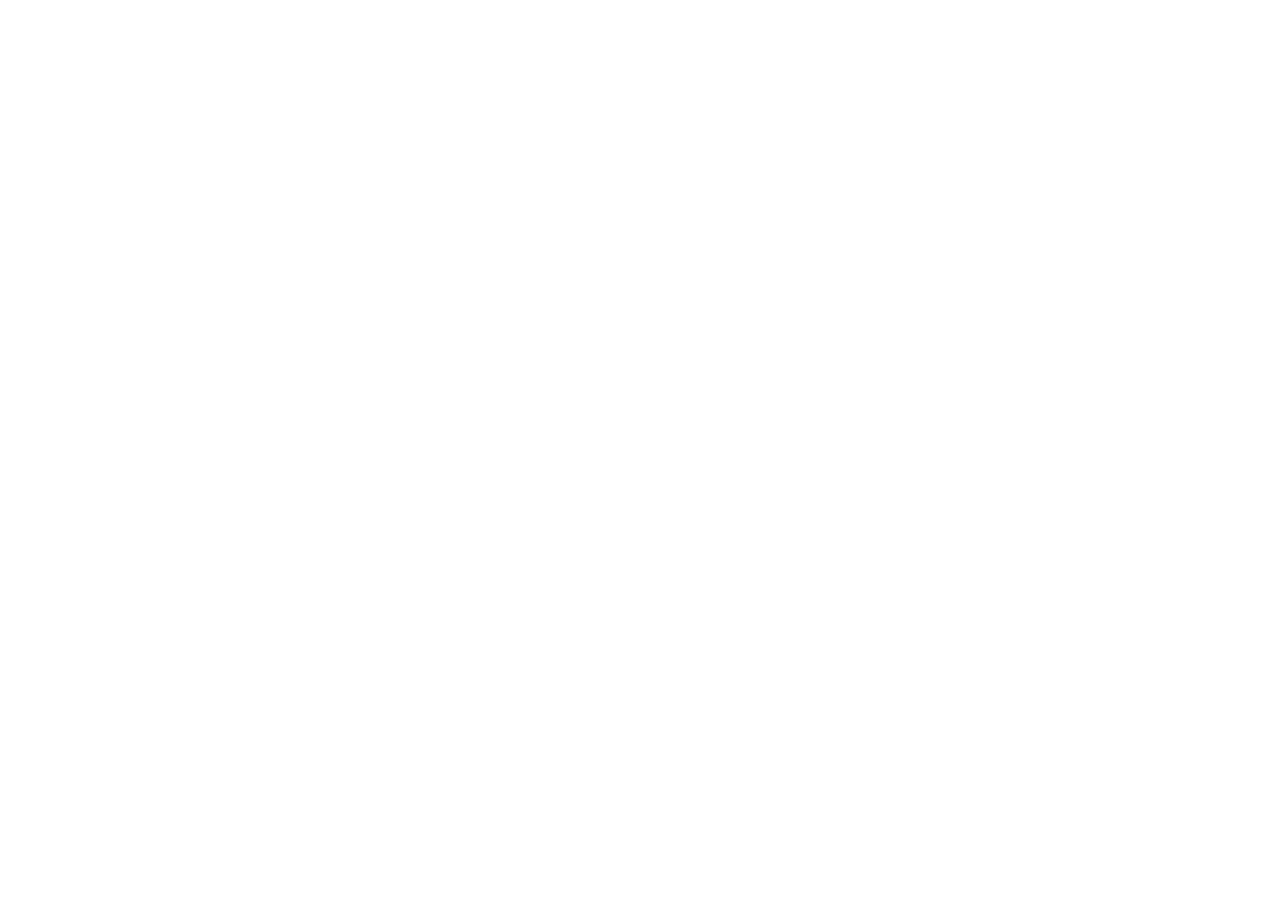
==== customised_birthday_card/index.html @ 48df5773 "starting of the first project" ====
<!DOCTYPE html>
<html lang="en">
<head>
    <meta charset="UTF-8">
    <meta name="viewport" content="width=device-width, initial-scale=1.0">
    <link rel="stylesheet" href="main.css">
    <title>Document</title>
</head>
<body>
    
</body>
</html>
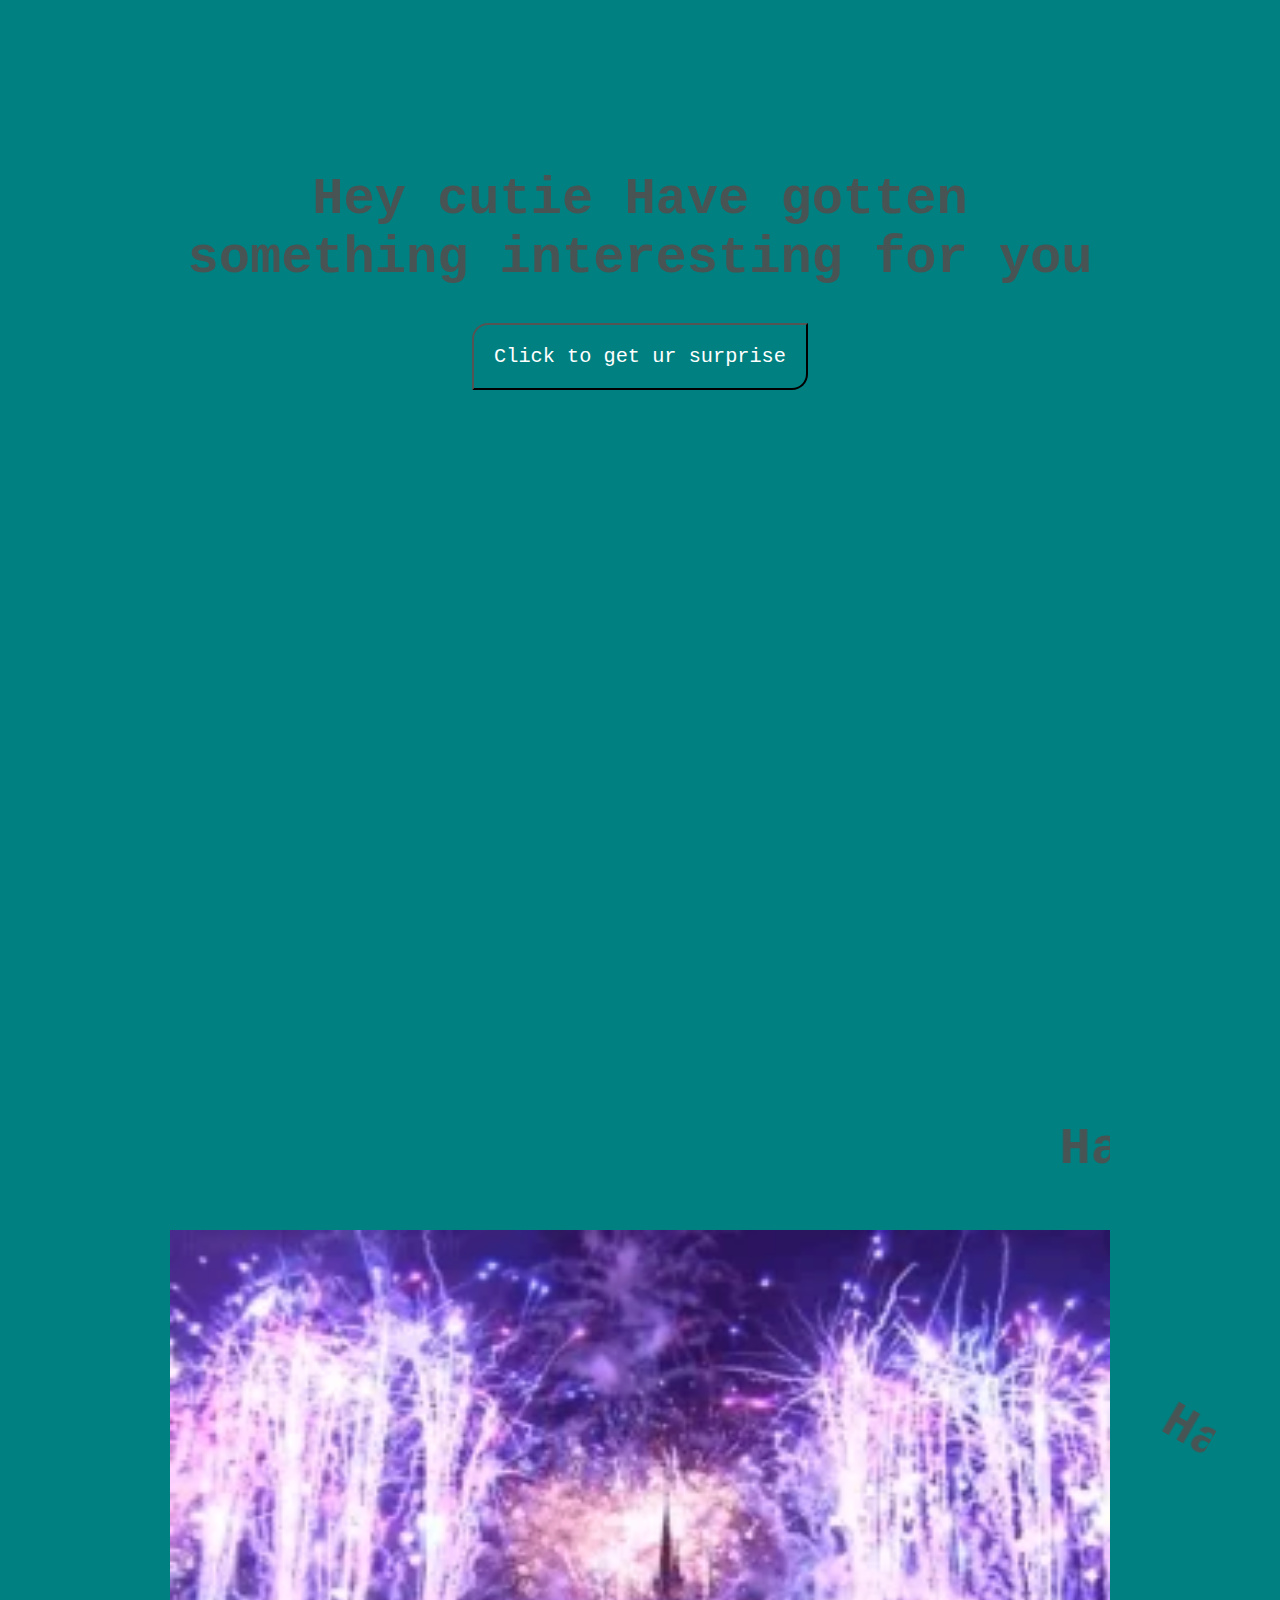
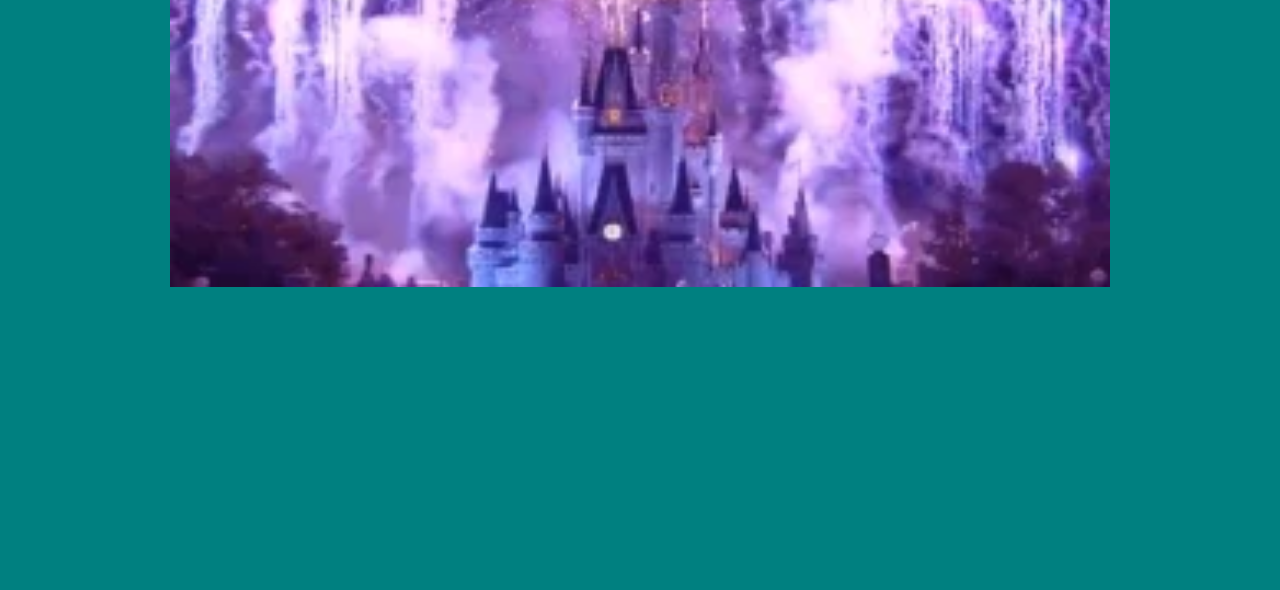
==== commit 77864022: "added a lil bit of styling and a javascript file for functionalities" ====
--- a/customised_birthday_card/index.html
+++ b/customised_birthday_card/index.html
@@ -7,6 +7,14 @@
     <title>Document</title>
 </head>
 <body>
-    
+    <div id="first">
+        <h1>Hey cutie Have gotten something interesting for you</h1>
+        <a href="#second"><button>  Click to get ur surprise</button></a>
+    </div>
+    <div id="second">
+        <h1><marquee>Happy birthday to you dear wishing Long Life and prosperity</marquee></h1>
+        <img src="200.webp" alt="">
+        <h1 id="sec"><marquee>Happy birthday to you dear wishing Long Life and prosperity</marquee></h1>
+    </div>
 </body>
 </html>--- a/customised_birthday_card/main.css
+++ b/customised_birthday_card/main.css
@@ -0,0 +1,62 @@
+body{
+    background-color:teal;
+    text-align: center;
+    font-family: monospace;
+    font-weight:900;
+    font-size:2em;
+    color:rgb(72, 83, 83);
+    margin:60px;
+    min-height:100vh;
+    overflow: hidden;
+}
+button{
+    padding:20px;
+    border-radius:16px 0px 16px 0px;
+    box-shadow: rgb(19, 20, 20);
+    background-color:teal;
+    color:white;
+    cursor: pointer;
+    transition:1s;
+    font-family: monospace;
+    font-size: 0.78em;
+    offset: none;
+    
+}
+#first{
+    height:100vh;
+    transition: ease-in-out;
+    
+    
+}
+#second{
+    height:100vh;
+    transition-delay: 2s;
+    margin-top:50px;
+   
+    
+}
+
+#sec{
+    transform:rotate(30deg);
+    position: absolute;
+    top:1100px;
+ }
+
+a{
+    text-decoration:none;
+    color:white;
+}
+img{
+    width:100%;
+}
+
+a button:hover{
+    background-color: white;
+    color:teal;
+    transition:2s;
+}
+@media(min-width:760px){
+    body{
+        margin:170px;
+    }
+}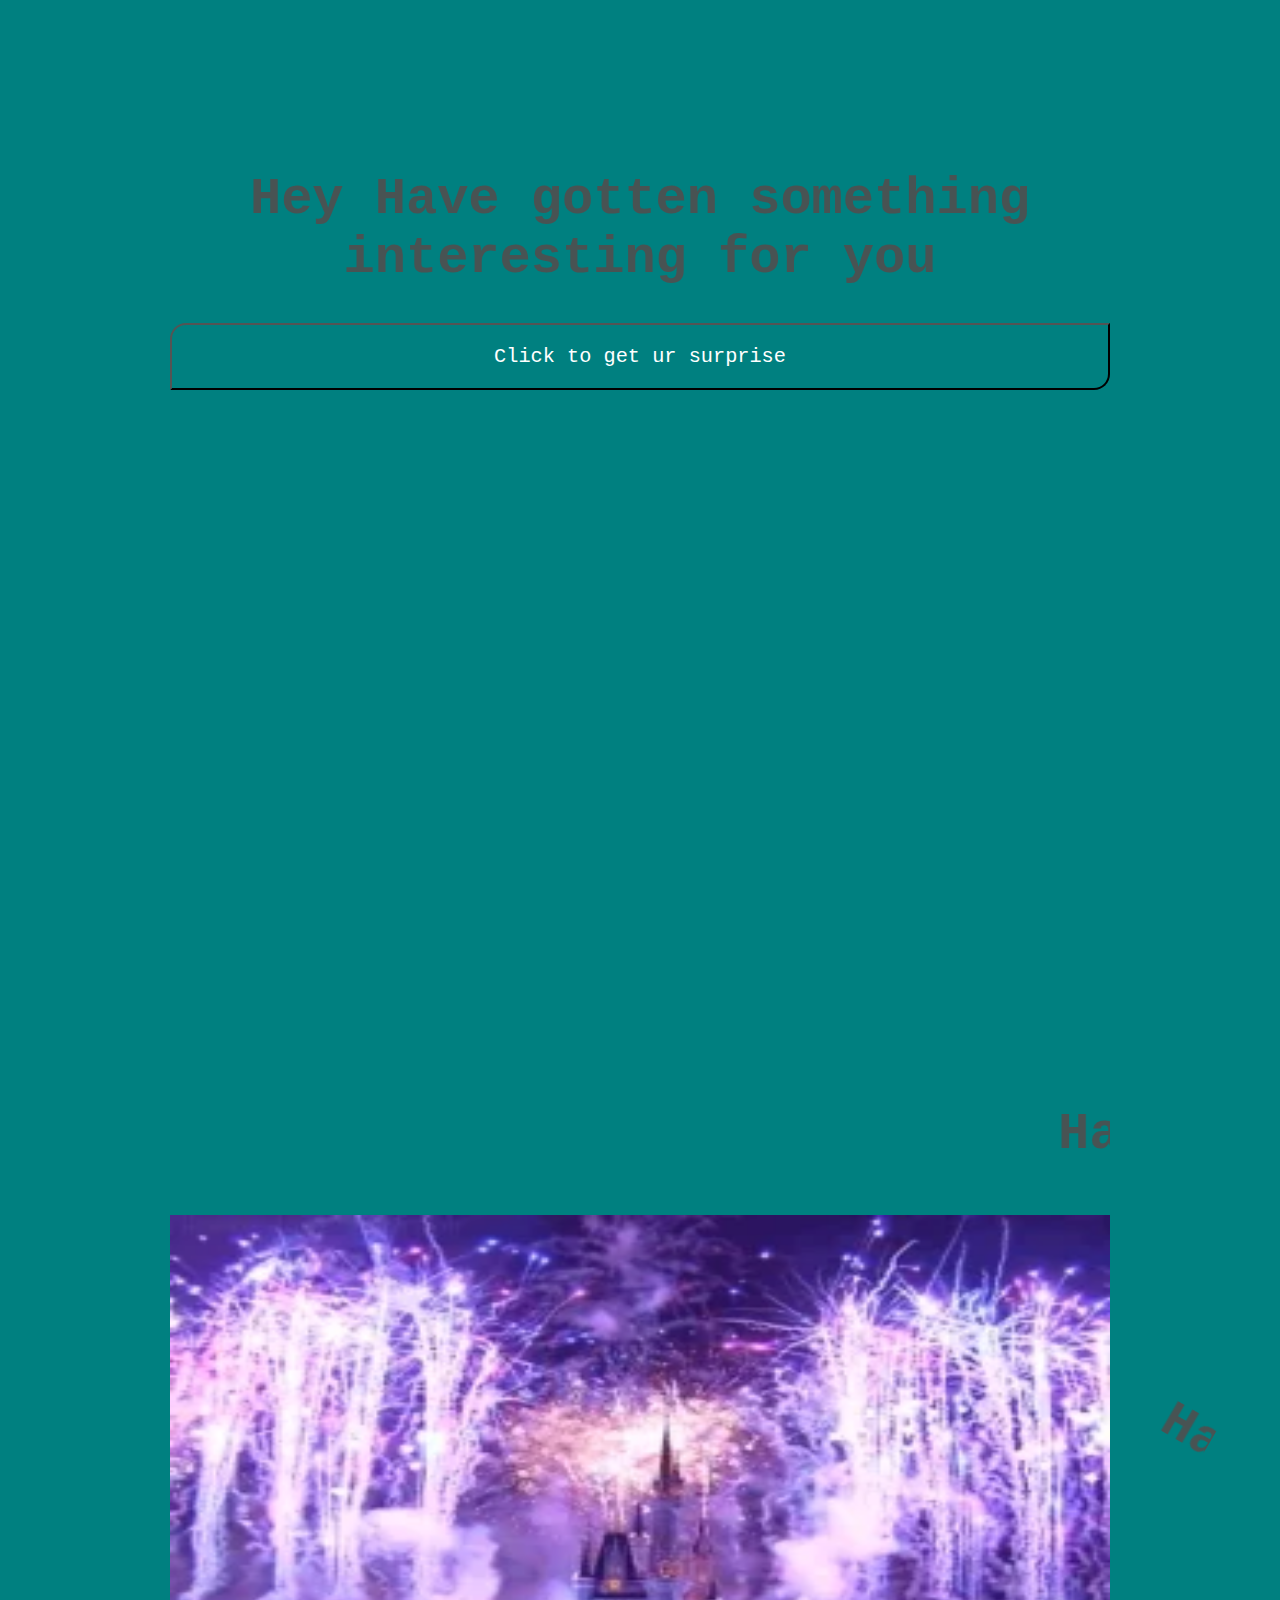
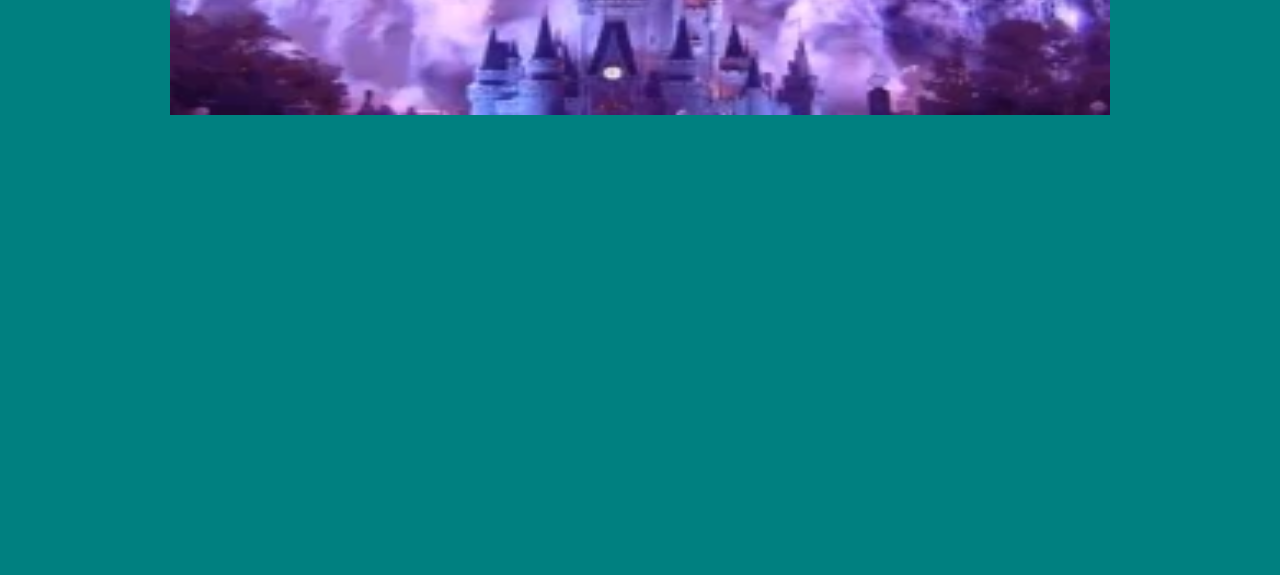
==== commit 9ee5ca5d: "done with it but removed the javascript file placed init earlier for easy process" ====
--- a/customised_birthday_card/index.html
+++ b/customised_birthday_card/index.html
@@ -8,13 +8,15 @@
 </head>
 <body>
     <div id="first">
-        <h1>Hey cutie Have gotten something interesting for you</h1>
-        <a href="#second"><button>  Click to get ur surprise</button></a>
+        <h1>Hey  Have gotten something interesting for you</h1>
+        
+        <a href="#second"><button >  Click to get ur surprise</button></a>
     </div>
     <div id="second">
-        <h1><marquee>Happy birthday to you dear wishing Long Life and prosperity</marquee></h1>
+        <h1 id="welcome"><marquee>Happy birthday to you  dear  wishingYou Long Life and prosperity</marquee></h1>
         <img src="200.webp" alt="">
-        <h1 id="sec"><marquee>Happy birthday to you dear wishing Long Life and prosperity</marquee></h1>
+        <h1 id="sec"><marquee>Happy birthday to you dear wishing You Long Life and prosperity</marquee></h1>
     </div>
+   
 </body>
 </html>--- a/customised_birthday_card/main.css
+++ b/customised_birthday_card/main.css
@@ -20,6 +20,7 @@
     font-family: monospace;
     font-size: 0.78em;
     offset: none;
+    width:100%;
     
 }
 #first{
@@ -31,7 +32,7 @@
 #second{
     height:100vh;
     transition-delay: 2s;
-    margin-top:50px;
+    margin-top:20px;
    
     
 }
@@ -48,15 +49,24 @@
 }
 img{
     width:100%;
+    height:500px;
 }
 
 a button:hover{
     background-color: white;
     color:teal;
     transition:2s;
+    border-radius:0px 16px;
 }
 @media(min-width:760px){
     body{
         margin:170px;
     }
+    #second{
+        height:100vh;
+        transition-delay: 2s;
+        margin-top:0px;
+       
+        
+    }
 }